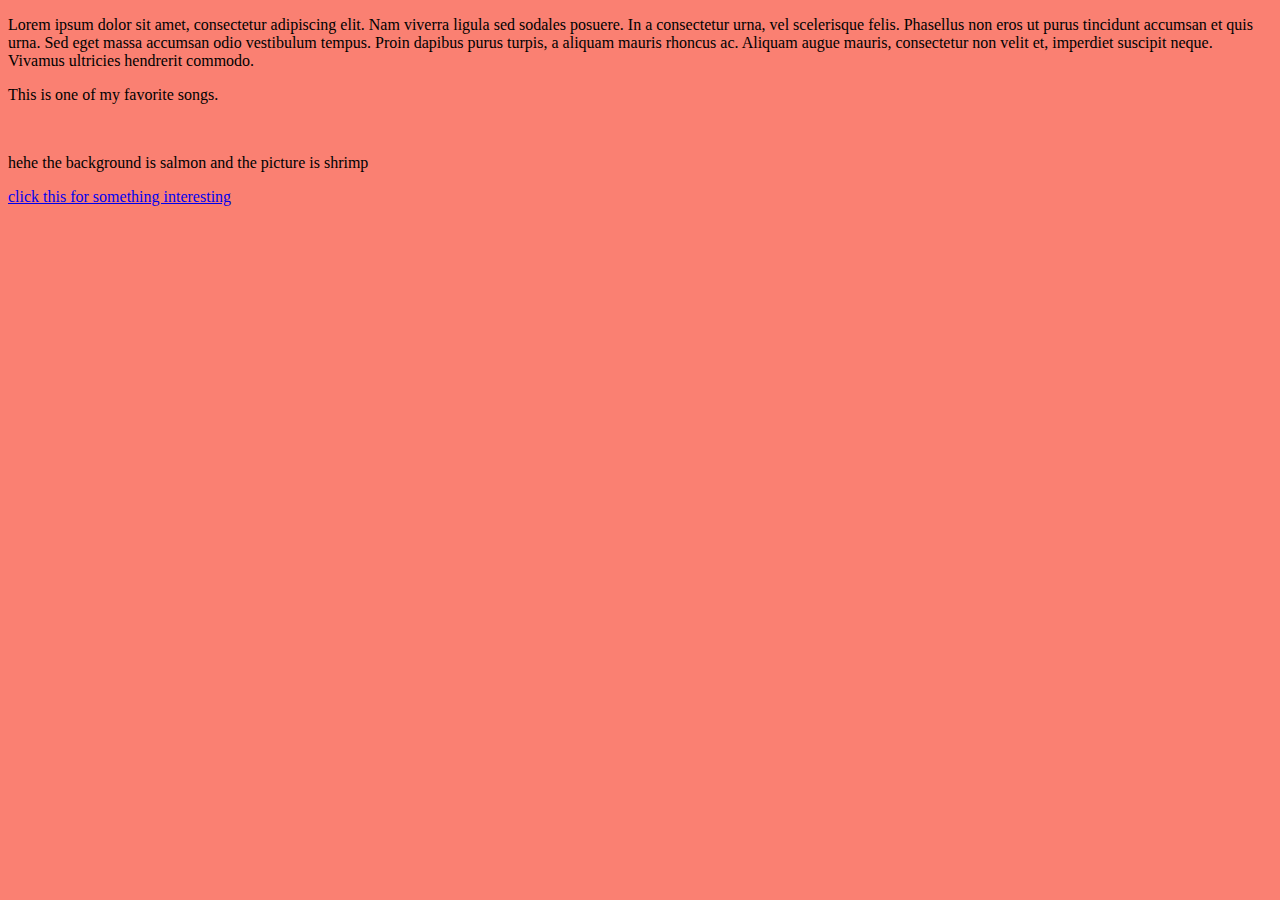
==== index.html @ b5799fbb "Update index.html" ====
<!DOCTYPE html>
<html>
<head>
<body>
    <body style="background-color:salmon;"></body>
    <p>Lorem ipsum dolor sit amet, consectetur adipiscing elit. Nam viverra ligula sed sodales posuere. In a consectetur urna, vel scelerisque felis. Phasellus non eros ut purus tincidunt accumsan et quis urna. Sed eget massa accumsan odio vestibulum tempus. Proin dapibus purus turpis, a aliquam mauris rhoncus ac. Aliquam augue mauris, consectetur non velit et, imperdiet suscipit neque. Vivamus ultricies hendrerit commodo.</p>
    <p>This is one of my favorite songs.</p>
<picture>
<img src="C:\Users\enzoa\OneDrive\Desktop\shrimp.jpg"alt=""
>
</picture>
<p>hehe the background is salmon and the picture is shrimp</p>
</p>

<body>
    <a href=ughhh.html ”>click this for something interesting
    

    </head>




</html>
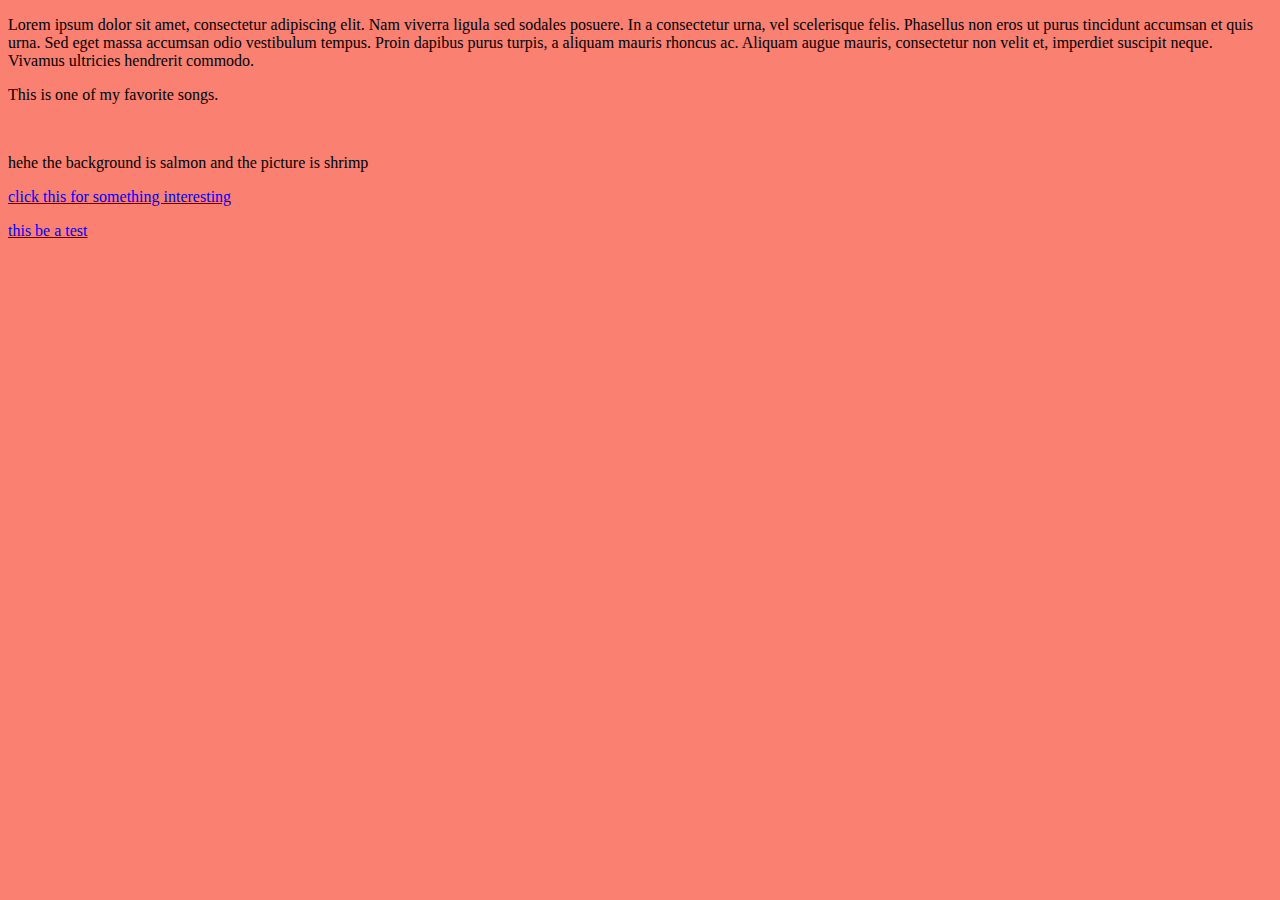
==== commit 4f881de8: "Update index.html" ====
--- a/index.html
+++ b/index.html
@@ -13,12 +13,12 @@
 </p>
 
 <body>
-    <a href=ughhh.html ”>click this for something interesting
+    <a href="ughhh.html" ”>click this for something interesting
     
 
     </head>
 
-
+<p>this be a test</p>
 
 
 </html>
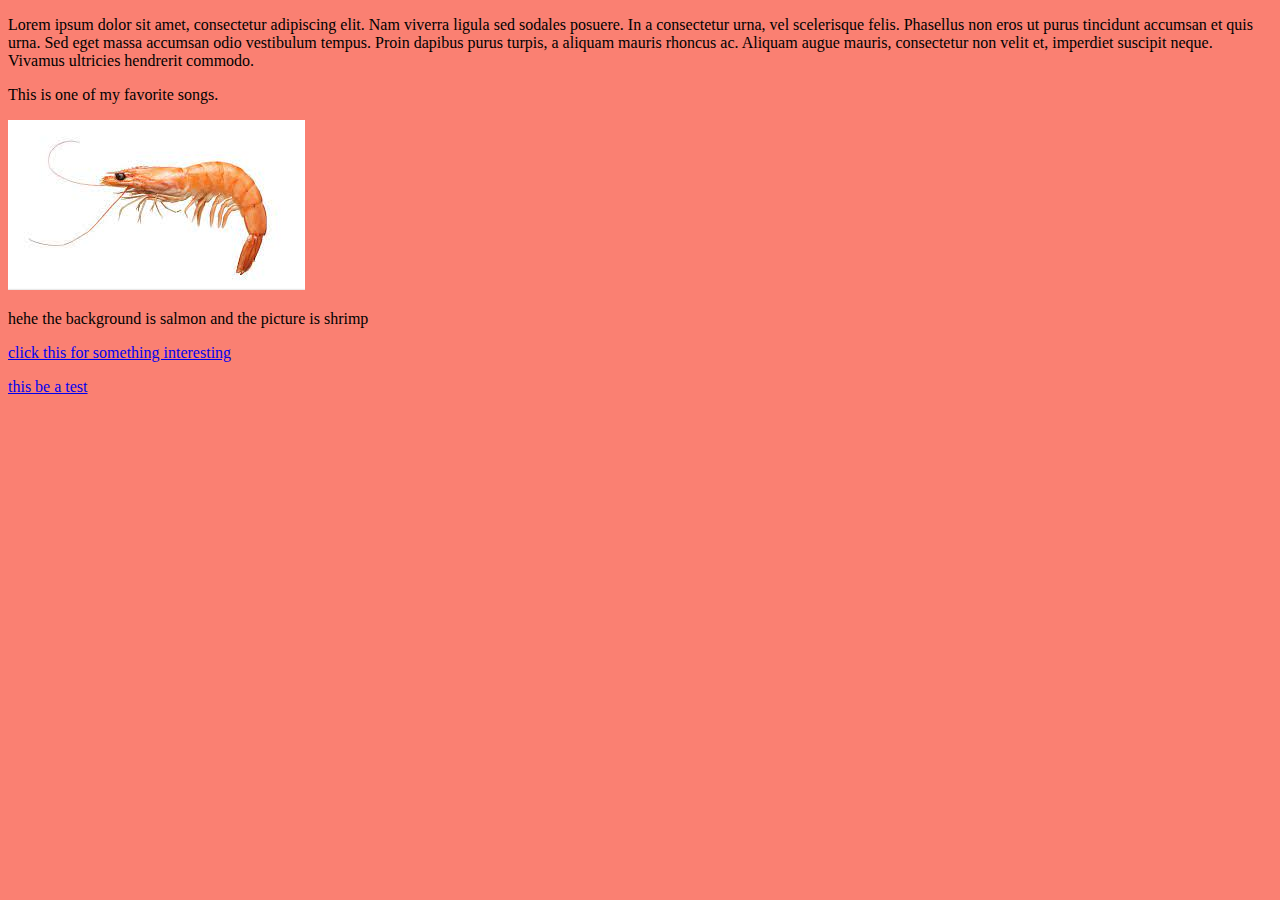
==== commit f11c02c7: "Update index.html" ====
--- a/index.html
+++ b/index.html
@@ -6,7 +6,7 @@
     <p>Lorem ipsum dolor sit amet, consectetur adipiscing elit. Nam viverra ligula sed sodales posuere. In a consectetur urna, vel scelerisque felis. Phasellus non eros ut purus tincidunt accumsan et quis urna. Sed eget massa accumsan odio vestibulum tempus. Proin dapibus purus turpis, a aliquam mauris rhoncus ac. Aliquam augue mauris, consectetur non velit et, imperdiet suscipit neque. Vivamus ultricies hendrerit commodo.</p>
     <p>This is one of my favorite songs.</p>
 <picture>
-<img src="C:\Users\enzoa\OneDrive\Desktop\shrimp.jpg"alt=""
+<img src="shrimp.jpg"alt=""
 >
 </picture>
 <p>hehe the background is salmon and the picture is shrimp</p>
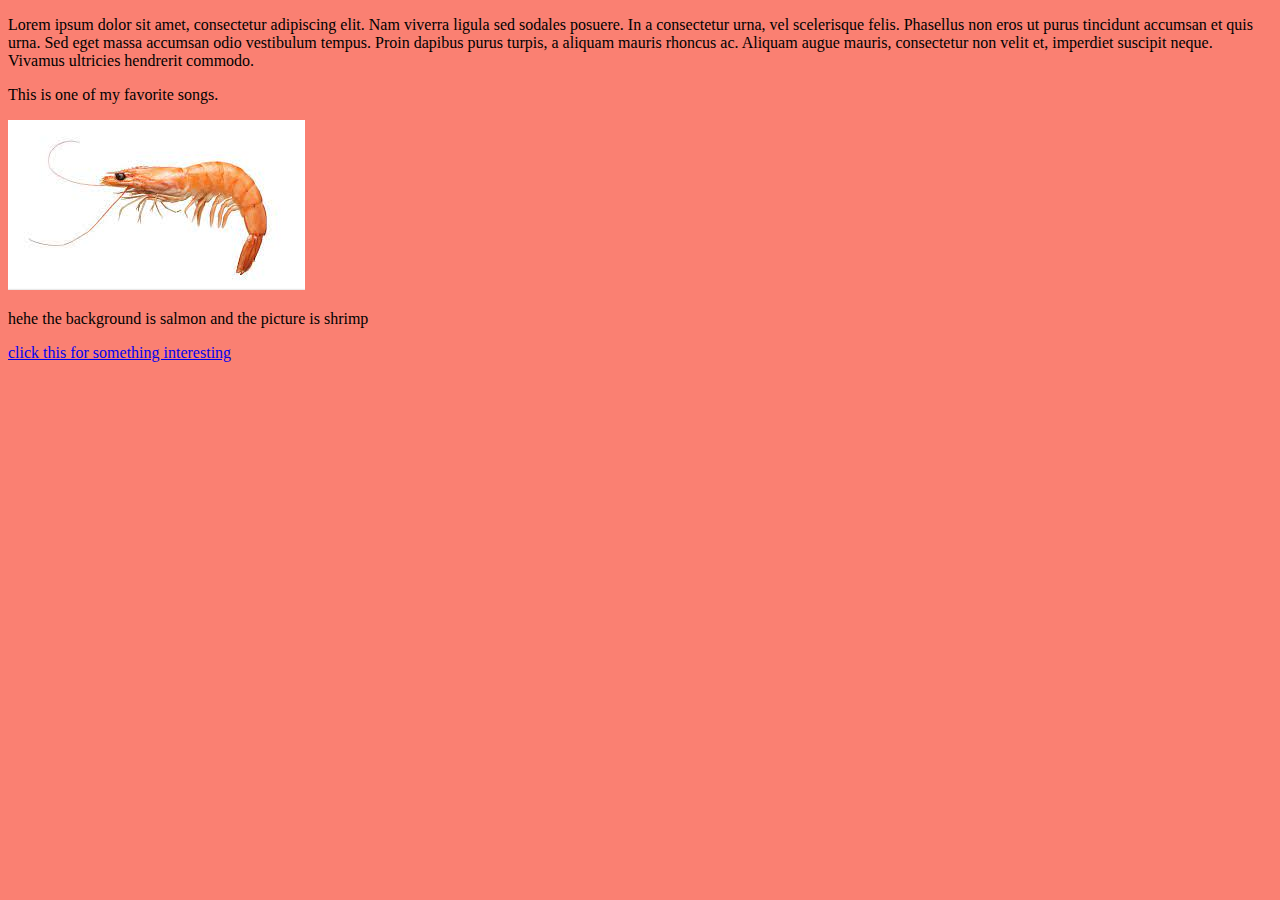
==== commit 3ed5bf7c: "Update index.html" ====
--- a/index.html
+++ b/index.html
@@ -18,7 +18,5 @@
 
     </head>
 
-<p>this be a test</p>
-
 
 </html>
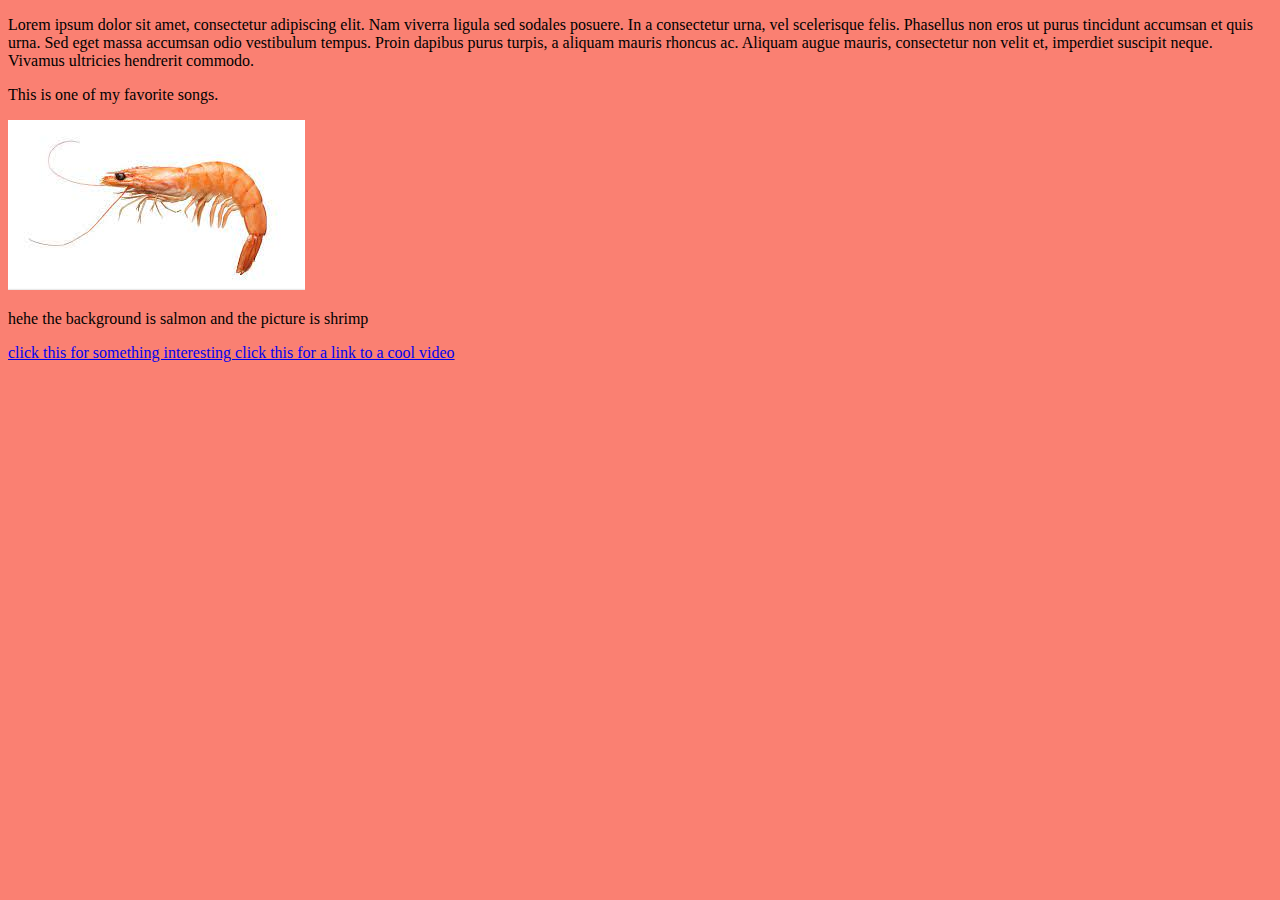
==== commit 9c03c651: "Update index.html" ====
--- a/index.html
+++ b/index.html
@@ -14,7 +14,7 @@
 
 <body>
     <a href="ughhh.html" ”>click this for something interesting
-    
+    <a href="https://www.youtube.com/watch?v=BiAwpYIkRmU" ”>click this for a link to a cool video
 
     </head>
 
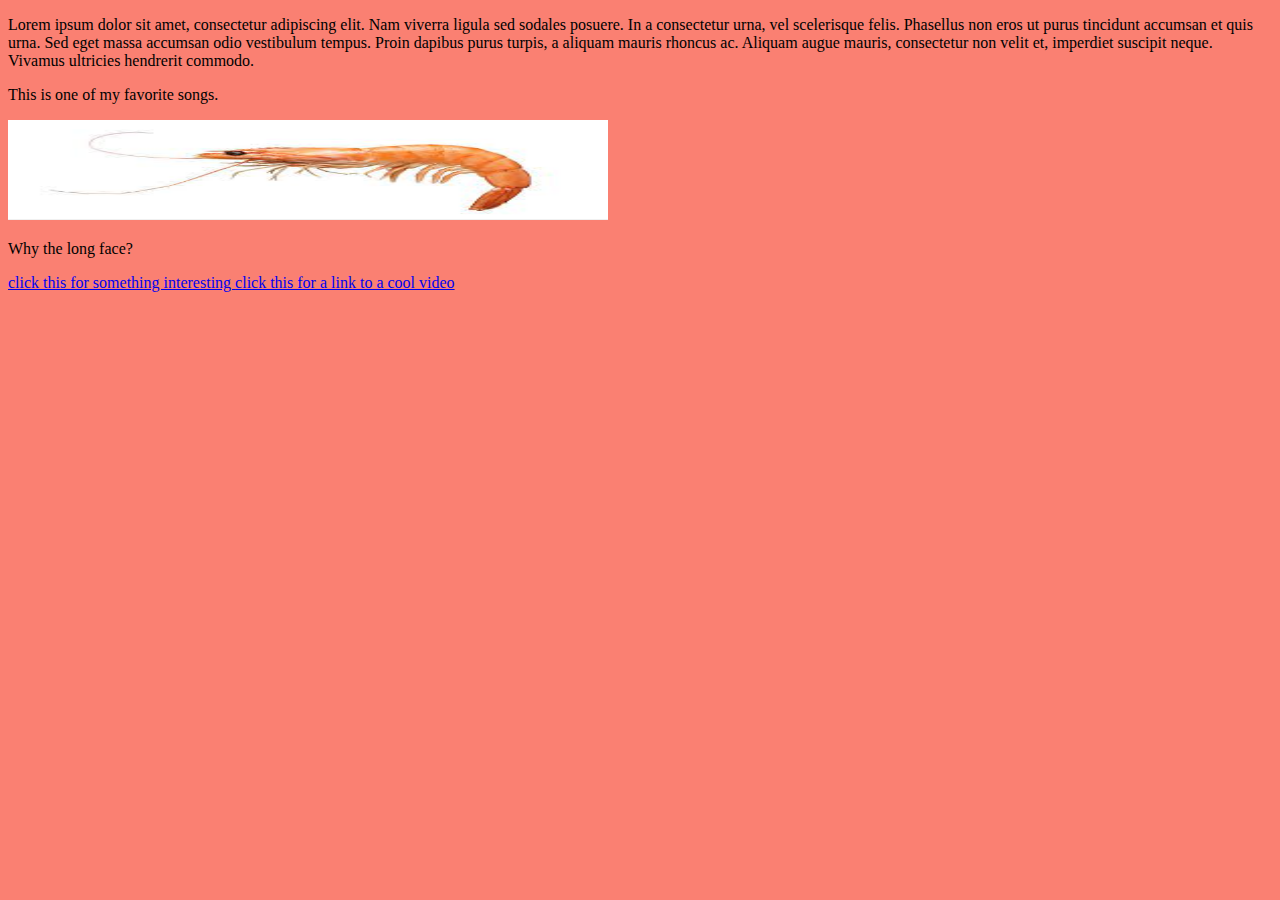
==== commit 6d199082: "Rename Index.html to index.html" ====
--- a/index.html
+++ b/index.html
@@ -1,22 +1,28 @@
-<!DOCTYPE html>
-<html>
-<head>
-<body>
-    <body style="background-color:salmon;"></body>
-    <p>Lorem ipsum dolor sit amet, consectetur adipiscing elit. Nam viverra ligula sed sodales posuere. In a consectetur urna, vel scelerisque felis. Phasellus non eros ut purus tincidunt accumsan et quis urna. Sed eget massa accumsan odio vestibulum tempus. Proin dapibus purus turpis, a aliquam mauris rhoncus ac. Aliquam augue mauris, consectetur non velit et, imperdiet suscipit neque. Vivamus ultricies hendrerit commodo.</p>
-    <p>This is one of my favorite songs.</p>
-<picture>
-<img src="shrimp.jpg"alt=""
->
-</picture>
-<p>hehe the background is salmon and the picture is shrimp</p>
-</p>
-
-<body>
-    <a href="ughhh.html" ”>click this for something interesting
-    <a href="https://www.youtube.com/watch?v=BiAwpYIkRmU" ”>click this for a link to a cool video
-
-    </head>
-
-
-</html>
+<!DOCTYPE html>
+<html>
+    <title>This be my website you skallywag </title>
+<head>
+    <style>
+p {  font-size: medium;
+  }
+    </style>
+<body>
+    <body style="background-color:salmon;"></body>
+    <p>Lorem ipsum dolor sit amet, consectetur adipiscing elit. Nam viverra ligula sed sodales posuere. In a consectetur urna, vel scelerisque felis. Phasellus non eros ut purus tincidunt accumsan et quis urna. Sed eget massa accumsan odio vestibulum tempus. Proin dapibus purus turpis, a aliquam mauris rhoncus ac. Aliquam augue mauris, consectetur non velit et, imperdiet suscipit neque. Vivamus ultricies hendrerit commodo.</p>
+    <p>This is one of my favorite songs.</p>
+<picture>
+<img src="shrimp.jpg"alt="" width="600" height="100"
+>
+</picture>
+<p> Why the long face? </p>
+
+<body>
+    <a href="ughhh.html" ”>click this for something interesting
+        
+        
+        <a href="https://www.youtube.com/watch?v=BiAwpYIkRmU" ”>click this for a link to a cool video
+    </head>
+
+
+
+</html
